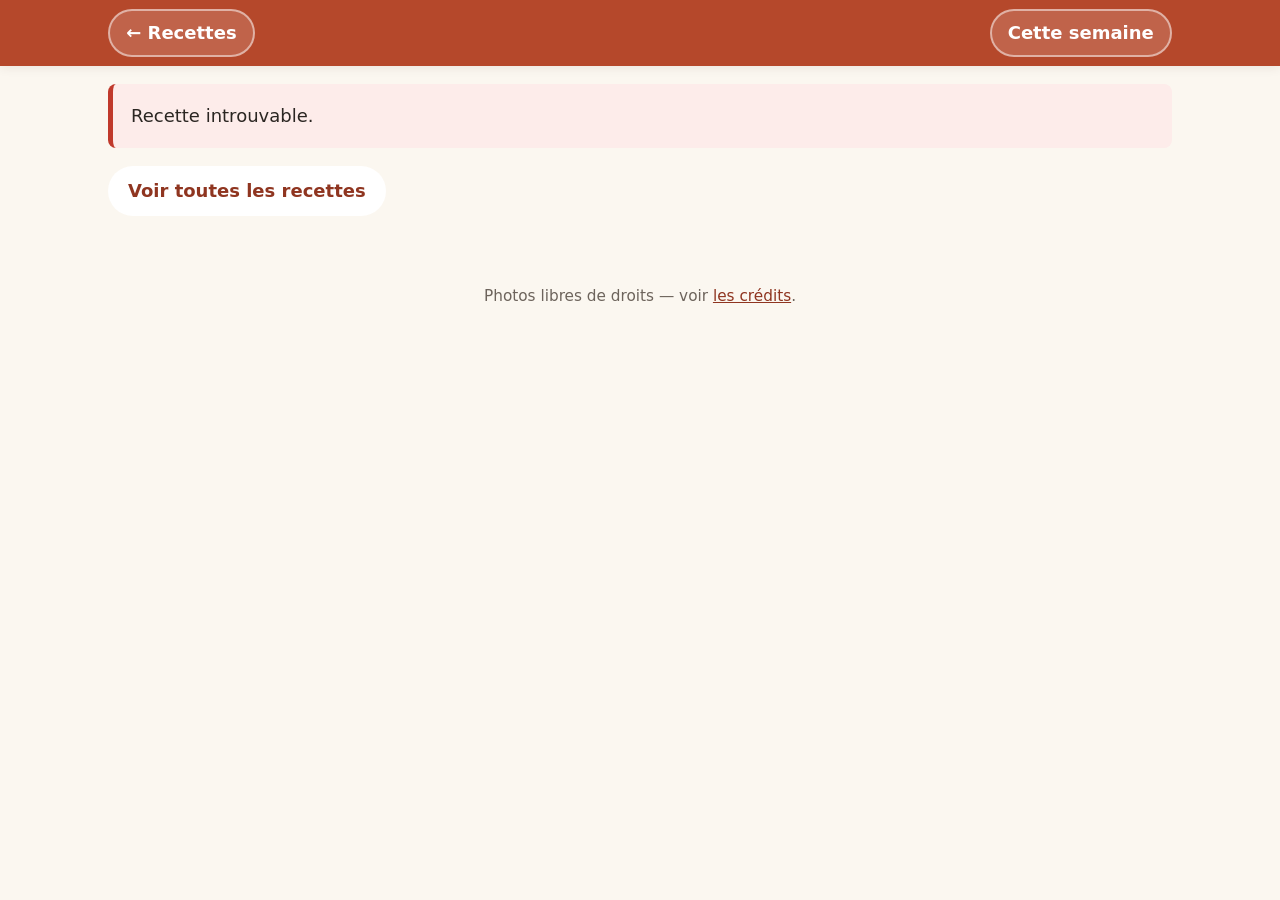
==== recette.html @ 7a27fffd "Livre de recettes familial : site statique (21 recettes, menu de la semaine, photos libres)" ====
<!doctype html>
<html lang="fr-CA">
<head>
  <meta charset="utf-8">
  <meta name="viewport" content="width=device-width, initial-scale=1, viewport-fit=cover">
  <title>Recette — Livre de recettes</title>
  <meta name="theme-color" content="#b5482b">
  <link rel="icon" href="assets/favicon.svg" type="image/svg+xml">
  <link rel="manifest" href="manifest.webmanifest">
  <link rel="stylesheet" href="assets/style.css">
</head>
<body>
  <header class="entete">
    <div class="entete-int">
      <a class="btn btn-clair" href="index.html" aria-label="Retour à toutes les recettes">← Recettes</a>
      <nav><a class="btn btn-clair" href="semaine.html">Cette semaine</a></nav>
    </div>
  </header>

  <main id="recette" class="contenu recette">
    <p class="chargement">Chargement de la recette…</p>
  </main>

  <div id="cuisine" class="cuisine" hidden role="dialog" aria-modal="true" aria-labelledby="cuisine-titre">
    <div class="cuisine-haut">
      <p id="cuisine-titre" class="cuisine-titre"></p>
      <button type="button" class="btn btn-clair" id="cuisine-fermer">Fermer ✕</button>
    </div>
    <p id="cuisine-num" class="cuisine-num"></p>
    <div id="cuisine-etape" class="cuisine-etape" aria-live="polite"></div>
    <p id="cuisine-eveil" class="cuisine-eveil"></p>
    <div class="cuisine-bas">
      <button type="button" class="btn btn-gros" id="cuisine-prec">← Précédente</button>
      <button type="button" class="btn btn-gros btn-plein" id="cuisine-suiv">Suivante →</button>
    </div>
  </div>

  <footer class="pied">
    <p>Photos libres de droits — voir <a href="CREDITS.md">les crédits</a>.</p>
  </footer>

  <script src="assets/app.js"></script>
  <script>LR.pageRecette();</script>
</body>
</html>
---- assets/style.css ----
/* Livre de recettes — mobile d'abord */
:root {
  --fond: #fbf7f0;
  --papier: #ffffff;
  --encre: #2b2622;
  --doux: #6d645c;
  --accent: #b5482b;
  --accent-fonce: #8f3520;
  --vert: #3d6b4f;
  --vert-pale: #e7f0e9;
  --alerte: #fdecea;
  --alerte-bord: #c0392b;
  --ligne: #e8dfd3;
  --rayon: 16px;
  --ombre: 0 2px 10px rgba(60, 40, 20, .08);
  --tactile: 48px;
  font-size: 112.5%;
}
* { box-sizing: border-box; }
html { -webkit-text-size-adjust: 100%; }
body {
  margin: 0; background: var(--fond); color: var(--encre);
  font-family: system-ui, -apple-system, "Segoe UI", Roboto, "Helvetica Neue", Arial, sans-serif;
  line-height: 1.55;
}
body.sans-defilement { overflow: hidden; }
h1, h2, h3 { font-family: Georgia, "Iowan Old Style", "Times New Roman", serif; line-height: 1.2; margin: 0 0 .5em; }
h1 { font-size: 1.8rem; }
h2 { font-size: 1.3rem; }
h3 { font-size: 1rem; color: var(--doux); text-transform: uppercase; letter-spacing: .04em; margin-top: 1.2em; font-family: inherit; }
a { color: var(--accent-fonce); }
img { max-width: 100%; height: auto; display: block; }
.visuellement-cache { position: absolute; width: 1px; height: 1px; overflow: hidden; clip: rect(0 0 0 0); white-space: nowrap; }

/* En-tête */
.entete { background: var(--accent); color: #fff; position: sticky; top: 0; z-index: 10; box-shadow: var(--ombre); padding-top: env(safe-area-inset-top); }
.entete-int { max-width: 1100px; margin: 0 auto; padding: .5rem 1rem; display: flex; flex-wrap: wrap; align-items: center; justify-content: space-between; gap: .4rem .75rem; min-height: 64px; }
.entete-int > * { min-width: 0; }
.entete nav { display: flex; flex-wrap: wrap; gap: .5rem; margin-left: auto; flex-shrink: 0; }
.logo { display: flex; align-items: center; gap: .5rem; min-width: 0; color: #fff; text-decoration: none; font-family: Georgia, serif; font-size: clamp(1.05rem, 4.2vw, 1.25rem); font-weight: bold; min-height: var(--tactile); white-space: nowrap; }
.logo img { flex: 0 0 auto; }
.logo-txt { overflow: hidden; text-overflow: ellipsis; }
.logo-court { display: none; }
/* Boutons de l'en-tête plus compacts sur petit écran */
.entete .btn { padding: .4rem .9rem; }
@media (max-width: 520px) {
  .entete-int { padding: .4rem .75rem; }
  .entete .btn { font-size: .9rem; padding: .35rem .75rem; }
  .logo img { width: 30px; height: 30px; }
}
@media (max-width: 374px) {
  .logo-long { display: none; }
  .logo-court { display: inline; }
}
.logo img { border-radius: 8px; box-shadow: 0 0 0 2px rgba(255,255,255,.6); }

.contenu { max-width: 1100px; margin: 0 auto; padding: 1rem; }
.pied { text-align: center; color: var(--doux); font-size: .85rem; padding: 2rem 1rem calc(2rem + env(safe-area-inset-bottom)); }

/* Boutons */
.btn {
  display: inline-flex; align-items: center; justify-content: center; gap: .4rem;
  min-height: var(--tactile); min-width: var(--tactile); padding: .5rem 1rem;
  border-radius: 999px; border: 2px solid transparent; background: var(--papier); color: var(--accent-fonce);
  font: inherit; font-weight: 600; text-decoration: none; cursor: pointer; touch-action: manipulation; white-space: nowrap;
}
.btn:focus-visible, .puce:focus-visible, .carte:focus-visible, .jour:focus-visible, input:focus-visible { outline: 3px solid #f2b134; outline-offset: 2px; }
.btn-clair { background: rgba(255,255,255,.15); color: #fff; border-color: rgba(255,255,255,.5); }
.btn-plein { background: var(--accent); color: #fff; }
.btn-plein:active { background: var(--accent-fonce); }
.btn-contour { border-color: var(--accent); background: transparent; }
.btn-lien { background: transparent; text-decoration: underline; }
.btn-gros { font-size: 1.1rem; min-height: 56px; padding: .6rem 1.4rem; }
.btn-rond { width: 52px; height: 52px; padding: 0; font-size: 1.6rem; border-color: var(--accent); }
.btn:disabled { opacity: .4; cursor: default; }

/* Recherche */
.recherche input {
  width: 100%; min-height: 54px; padding: .7rem 1rem; font: inherit; font-size: 1.05rem;
  border: 2px solid var(--ligne); border-radius: var(--rayon); background: var(--papier);
}
.filtres { display: flex; gap: .5rem; overflow-x: auto; padding: .75rem 0; scrollbar-width: thin; -webkit-overflow-scrolling: touch; }
.puce {
  flex: 0 0 auto; min-height: var(--tactile); padding: .4rem 1rem; border-radius: 999px;
  border: 2px solid var(--ligne); background: var(--papier); color: var(--encre); font: inherit; cursor: pointer; text-transform: capitalize;
}
.puce[aria-pressed="true"] { background: var(--vert); border-color: var(--vert); color: #fff; }

.section-entete { display: flex; align-items: center; justify-content: space-between; gap: .75rem; margin: 1.25rem 0 .6rem; }
.section-entete .section-titre { margin: 0; min-width: 0; }
.section-titre { margin: 1.25rem 0 .6rem; font-size: 1.4rem; }
.lien-section { flex: none; font-size: .9rem; font-weight: 600; white-space: nowrap; min-height: var(--tactile); display: inline-flex; align-items: center; }
.carte-jour { font-size: .8rem; font-weight: 700; text-transform: uppercase; letter-spacing: .04em; color: var(--accent); }
.compte { color: var(--doux); margin: 0 0 .5rem; font-size: .9rem; }
.erreur { background: var(--alerte); border-left: 5px solid var(--alerte-bord); padding: 1rem; border-radius: 8px; }
.vide { grid-column: 1 / -1; color: var(--doux); }

/* Grille de cartes */
.grille { display: grid; grid-template-columns: 1fr; gap: 1rem; }
@media (min-width: 560px) { .grille { grid-template-columns: repeat(2, 1fr); } }
@media (min-width: 900px) { .grille { grid-template-columns: repeat(3, 1fr); } }
.carte { display: flex; flex-direction: column; background: var(--papier); border-radius: var(--rayon); overflow: hidden; box-shadow: var(--ombre); text-decoration: none; color: inherit; transition: transform .15s; }
.carte:active { transform: scale(.985); }
.carte-img { aspect-ratio: 3 / 2; background: var(--ligne); overflow: hidden; }
.carte-img img { width: 100%; height: 100%; object-fit: cover; }
.carte-corps { padding: .8rem 1rem 1rem; display: flex; flex-direction: column; gap: .4rem; }
.carte-titre { font-size: 1.15rem; margin: 0; font-family: Georgia, "Iowan Old Style", "Times New Roman", serif; color: inherit; text-transform: none; letter-spacing: normal; }
.carte-meta { display: flex; flex-wrap: wrap; gap: .3rem 1rem; color: var(--doux); font-size: .9rem; }
.etiquettes { display: flex; flex-wrap: wrap; gap: .35rem; }
.etiquette { font-size: .8rem; padding: .15rem .6rem; border-radius: 999px; background: var(--vert-pale); color: var(--vert); text-decoration: none; text-transform: capitalize; }
a.etiquette { min-height: 32px; display: inline-flex; align-items: center; }

/* Page recette */
.recette { padding-top: 0; }
.photo { margin: 0 -1rem 1rem; }
.photo img { width: 100%; height: auto; max-height: 55vh; object-fit: cover; aspect-ratio: 3 / 2; background: var(--ligne); }
.photo figcaption { padding: .3rem 1rem; }
.credit { margin: 0; font-size: .75rem; color: var(--doux); }
.credit a { color: var(--doux); }
@media (min-width: 900px) { .photo { margin: 1rem 0; } .photo img { border-radius: var(--rayon); } }
.recette-entete { margin-bottom: 1rem; display: flex; flex-direction: column; gap: .6rem; align-items: flex-start; }
.recette-entete h1 { margin: 0; }
.resume { margin: 0; font-size: 1.05rem; color: var(--doux); }
.temps { margin: 0; font-weight: 600; }
.btn-cuisine { width: 100%; max-width: 360px; }

.bloc { background: var(--papier); border-radius: var(--rayon); padding: 1rem 1.1rem; margin-bottom: 1rem; box-shadow: var(--ombre); }
.temperatures { background: var(--alerte); border: 2px solid var(--alerte-bord); }
.temperatures h2 { color: var(--alerte-bord); }
.temp-liste { list-style: none; margin: 0; padding: 0; display: grid; gap: .5rem; }
.temp-liste li { display: flex; flex-wrap: wrap; align-items: baseline; gap: .2rem .6rem; }
.temp-quoi { font-weight: 600; }
.temp-val { font-size: 1.35rem; color: var(--alerte-bord); }
.temp-note { color: var(--doux); font-size: .9rem; flex-basis: 100%; }
@media (min-width: 560px) { .temp-note { flex-basis: auto; } }

.colonnes { display: grid; gap: 0 1.25rem; }
@media (min-width: 900px) { .colonnes { grid-template-columns: 2fr 3fr; align-items: start; } .bloc-ing { position: sticky; top: 80px; } }

.note-portions { color: var(--doux); margin: 0 0 .5rem; font-size: .95rem; }
.portions { display: flex; align-items: center; gap: .6rem; flex-wrap: wrap; margin-bottom: .5rem; }
.portions-val { font-size: 1.2rem; font-weight: 700; min-width: 7.5em; text-align: center; }
.info-portions { font-size: .85rem; color: var(--vert); margin: 0; }
.info-portions:empty { display: none; }
.cases { list-style: none; margin: 0 0 .5rem; padding: 0; }
.cases li { border-bottom: 1px solid var(--ligne); }
.cases li:last-child { border-bottom: 0; }
.cases label { display: flex; align-items: center; min-height: var(--tactile); padding: .45rem 0 .45rem 2.6rem; position: relative; cursor: pointer; }
.cases input { position: absolute; opacity: 0; width: 1px; height: 1px; }
.cases label::before {
  content: ""; position: absolute; left: 0; top: 50%; transform: translateY(-50%);
  width: 28px; height: 28px; border: 2px solid var(--vert); border-radius: 8px; background: #fff;
}
.cases input:checked + label { color: var(--doux); text-decoration: line-through; }
.cases input:checked + label::before { background: var(--vert); }
.cases input:checked + label::after { content: "✓"; position: absolute; left: 7px; top: 50%; transform: translateY(-52%); color: #fff; font-weight: 700; }
.cases input:focus-visible + label::before { outline: 3px solid #f2b134; outline-offset: 2px; }

.etapes { counter-reset: e; list-style: none; padding: 0; margin: 0; }
.etapes li { counter-increment: e; position: relative; padding: .2rem 0 1rem 3rem; min-height: 2.6rem; }
.etapes li::before {
  content: counter(e); position: absolute; left: 0; top: 0; width: 2.1rem; height: 2.1rem; border-radius: 50%;
  background: var(--accent); color: #fff; font-weight: 700; display: flex; align-items: center; justify-content: center;
}
.liste { margin: 0; padding-left: 1.2rem; }
.liste li { margin-bottom: .4rem; }
.bloc-prep { background: var(--vert-pale); }
.liens { display: flex; flex-wrap: wrap; gap: .5rem; }
.chargement { color: var(--doux); padding: 2rem 0; }

/* Mode cuisine */
.cuisine {
  position: fixed; inset: 0; z-index: 100; background: #1f1b18; color: #fff7ee;
  display: flex; flex-direction: column; padding: calc(1rem + env(safe-area-inset-top)) 1.25rem calc(1rem + env(safe-area-inset-bottom));
}
.cuisine[hidden] { display: none; }
.cuisine-haut { display: flex; justify-content: space-between; align-items: center; gap: 1rem; }
.cuisine-titre { margin: 0; font-family: Georgia, serif; font-size: 1rem; opacity: .85; }
.cuisine-num { margin: 1rem 0 .25rem; color: #f2b134; font-weight: 700; font-size: 1.1rem; }
.cuisine-etape { flex: 1; overflow-y: auto; font-size: clamp(1.5rem, 5.5vw, 2.6rem); line-height: 1.4; }
.cuisine-eveil { font-size: .85rem; opacity: .7; margin: .5rem 0; min-height: 1.2em; }
.cuisine-bas { display: grid; grid-template-columns: 1fr 1fr; gap: .75rem; }
.cuisine-bas .btn { min-height: 64px; font-size: 1.2rem; }
.cuisine .btn:not(.btn-plein):not(.btn-clair) { background: #3a332d; color: #fff; }

/* Cette semaine */
.sous-titre { color: var(--doux); margin-top: -.25rem; }
.semaine { list-style: none; padding: 0; margin: 1rem 0; display: grid; gap: .75rem; }
.jour { display: flex; gap: .9rem; align-items: center; background: var(--papier); border-radius: var(--rayon); padding: .6rem; box-shadow: var(--ombre); text-decoration: none; color: inherit; min-height: 96px; }
.jour img, .jour-vide { width: 108px; height: 84px; object-fit: cover; border-radius: 12px; flex: 0 0 auto; background: var(--ligne); }
.jour-vide { display: flex; align-items: center; justify-content: center; font-size: 2rem; }
.jour-texte p { margin: 0; }
.jour-nom { color: var(--accent); font-weight: 700; text-transform: uppercase; font-size: .85rem; letter-spacing: .04em; }
.jour-plat { font-family: Georgia, serif; font-size: 1.15rem; font-weight: bold; }
.jour-info { color: var(--doux); font-size: .9rem; }
.aujourdhui .jour { outline: 3px solid var(--vert); }
.notes-semaine { color: var(--doux); padding-left: 1.2rem; }

@media (prefers-reduced-motion: reduce) { * { transition: none !important; } }
@media print {
  .entete, .pied, .btn-cuisine, .portions, .btn-contour, .filtres { display: none !important; }
  .bloc { box-shadow: none; border: 1px solid #ccc; }
  .colonnes { display: block; }
}
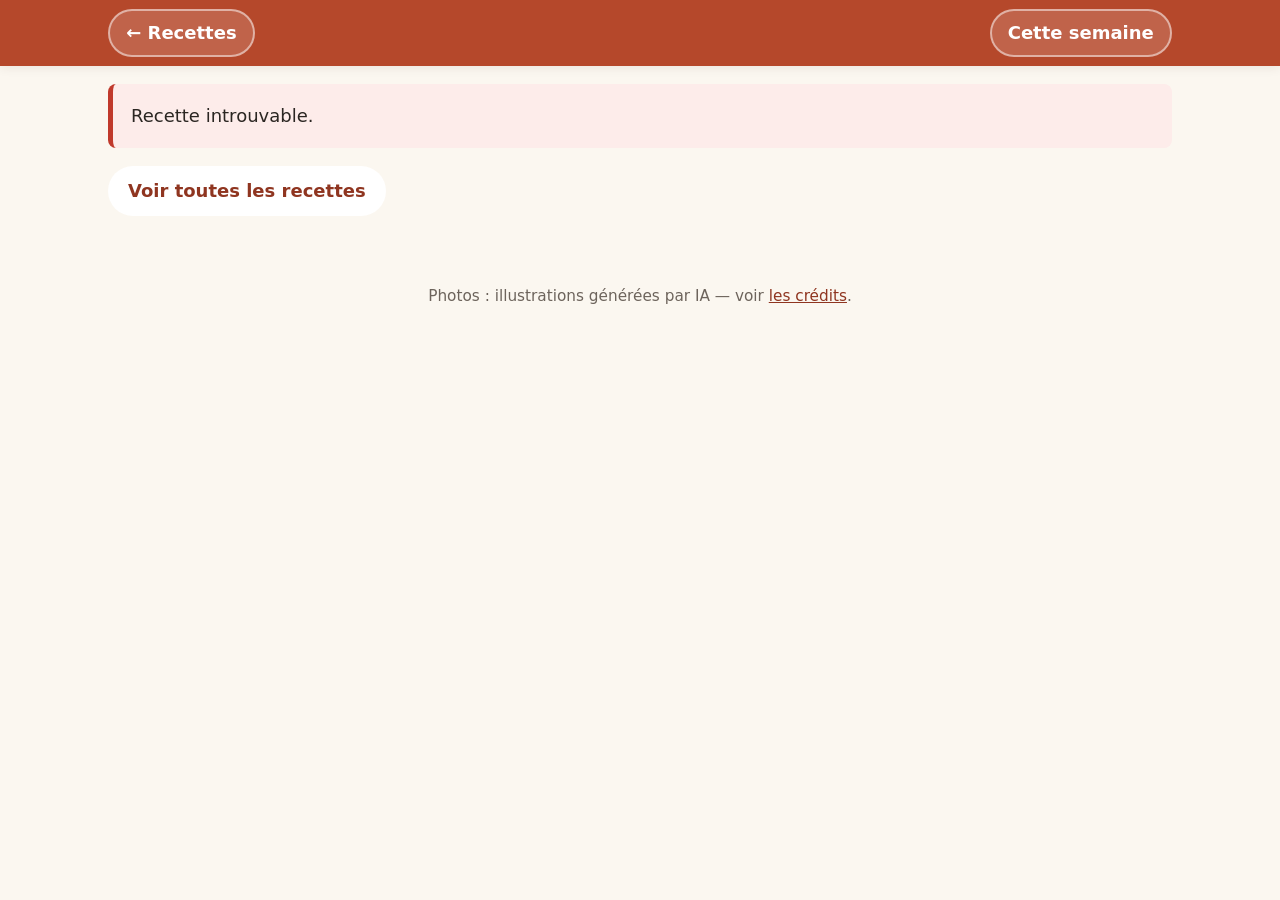
==== commit e3a67660: "Recettes détaillées (9) et photos illustrées par IA - 9 recettes réécrites avec étapes détaillées : " ====
--- a/recette.html
+++ b/recette.html
@@ -36,7 +36,7 @@
   </div>
 
   <footer class="pied">
-    <p>Photos libres de droits — voir <a href="CREDITS.md">les crédits</a>.</p>
+    <p>Photos : illustrations générées par IA — voir <a href="CREDITS.md">les crédits</a>.</p>
   </footer>
 
   <script src="assets/app.js"></script>
--- a/assets/style.css
+++ b/assets/style.css
@@ -162,6 +162,22 @@
   content: counter(e); position: absolute; left: 0; top: 0; width: 2.1rem; height: 2.1rem; border-radius: 50%;
   background: var(--accent); color: #fff; font-weight: 700; display: flex; align-items: center; justify-content: center;
 }
+/* Étapes détaillées : titre, texte, pastilles, repères, pourquoi */
+.etape-titre { display: block; font-size: 1.05rem; line-height: 1.35; margin: .15rem 0 .25rem; }
+.etape-texte { margin: 0 0 .45rem; overflow-wrap: anywhere; }
+.pastilles { display: flex; flex-wrap: wrap; gap: .35rem; margin: 0 0 .45rem; padding: 0; }
+.pastille { display: inline-flex; align-items: center; font-size: .8rem; font-weight: 600; line-height: 1.3; padding: .2rem .6rem; border-radius: 999px; background: var(--fond); border: 1px solid var(--ligne); color: var(--encre); max-width: 100%; }
+.pastille-feu { background: #fdeee6; border-color: #f0c7b4; color: var(--accent-fonce); }
+.pastille-four { background: #fff3dc; border-color: #f0d9a8; color: #7a4f00; }
+.pastille-duree { background: var(--vert-pale); border-color: #c6dccb; color: var(--vert); }
+.etape-reperes, .etape-pourquoi { margin: 0 0 .35rem; font-size: .88rem; line-height: 1.45; color: var(--doux); }
+.etape-reperes { color: #4a433d; }
+.etapes-riches li { padding-bottom: 1.25rem; margin-bottom: .25rem; border-bottom: 1px solid var(--ligne); }
+.etapes-riches li:last-child { border-bottom: 0; margin-bottom: 0; padding-bottom: .25rem; }
+.intro-bloc { margin: -.2rem 0 .5rem; font-size: .9rem; color: var(--doux); }
+.bloc-mep { border-left: 5px solid var(--vert); }
+.bloc-astuces { background: #fff8e6; }
+
 .liste { margin: 0; padding-left: 1.2rem; }
 .liste li { margin-bottom: .4rem; }
 .bloc-prep { background: var(--vert-pale); }
@@ -177,7 +193,19 @@
 .cuisine-haut { display: flex; justify-content: space-between; align-items: center; gap: 1rem; }
 .cuisine-titre { margin: 0; font-family: Georgia, serif; font-size: 1rem; opacity: .85; }
 .cuisine-num { margin: 1rem 0 .25rem; color: #f2b134; font-weight: 700; font-size: 1.1rem; }
-.cuisine-etape { flex: 1; overflow-y: auto; font-size: clamp(1.5rem, 5.5vw, 2.6rem); line-height: 1.4; }
+.cuisine-etape { flex: 1; min-height: 0; overflow-y: auto; -webkit-overflow-scrolling: touch; overscroll-behavior: contain; font-size: clamp(1.25rem, 4.6vw, 1.9rem); line-height: 1.45; padding-bottom: .5rem; }
+.cuisine-etape.a-suivre { -webkit-mask-image: linear-gradient(to bottom, #000 calc(100% - 3.5rem), transparent); mask-image: linear-gradient(to bottom, #000 calc(100% - 3.5rem), transparent); }
+.cuisine-etape p { margin: 0 0 .6em; }
+.cuisine-etape .etape-simple { font-size: clamp(1.5rem, 5.5vw, 2.6rem); line-height: 1.4; }
+.cuisine-etape .etape-titre { font-size: 1.15em; color: #fff; margin: 0 0 .4em; }
+.cuisine-etape .pastille { font-size: .7em; padding: .25em .7em; background: #3a332d; border-color: #5a5048; color: #fff7ee; }
+.cuisine-etape .pastille-feu { background: #5a2a1c; border-color: #8f3520; }
+.cuisine-etape .pastille-four { background: #5a4310; border-color: #8a6a1e; }
+.cuisine-etape .pastille-duree { background: #23402f; border-color: #3d6b4f; }
+.cuisine-etape .etape-reperes, .cuisine-etape .etape-pourquoi { font-size: .78em; color: #e6d9c9; }
+.cuisine-etape .etape-pourquoi { color: #c9bba9; }
+.cuisine-mep { margin: 0; padding-left: 1.1em; font-size: .85em; }
+.cuisine-mep li { margin-bottom: .45em; }
 .cuisine-eveil { font-size: .85rem; opacity: .7; margin: .5rem 0; min-height: 1.2em; }
 .cuisine-bas { display: grid; grid-template-columns: 1fr 1fr; gap: .75rem; }
 .cuisine-bas .btn { min-height: 64px; font-size: 1.2rem; }
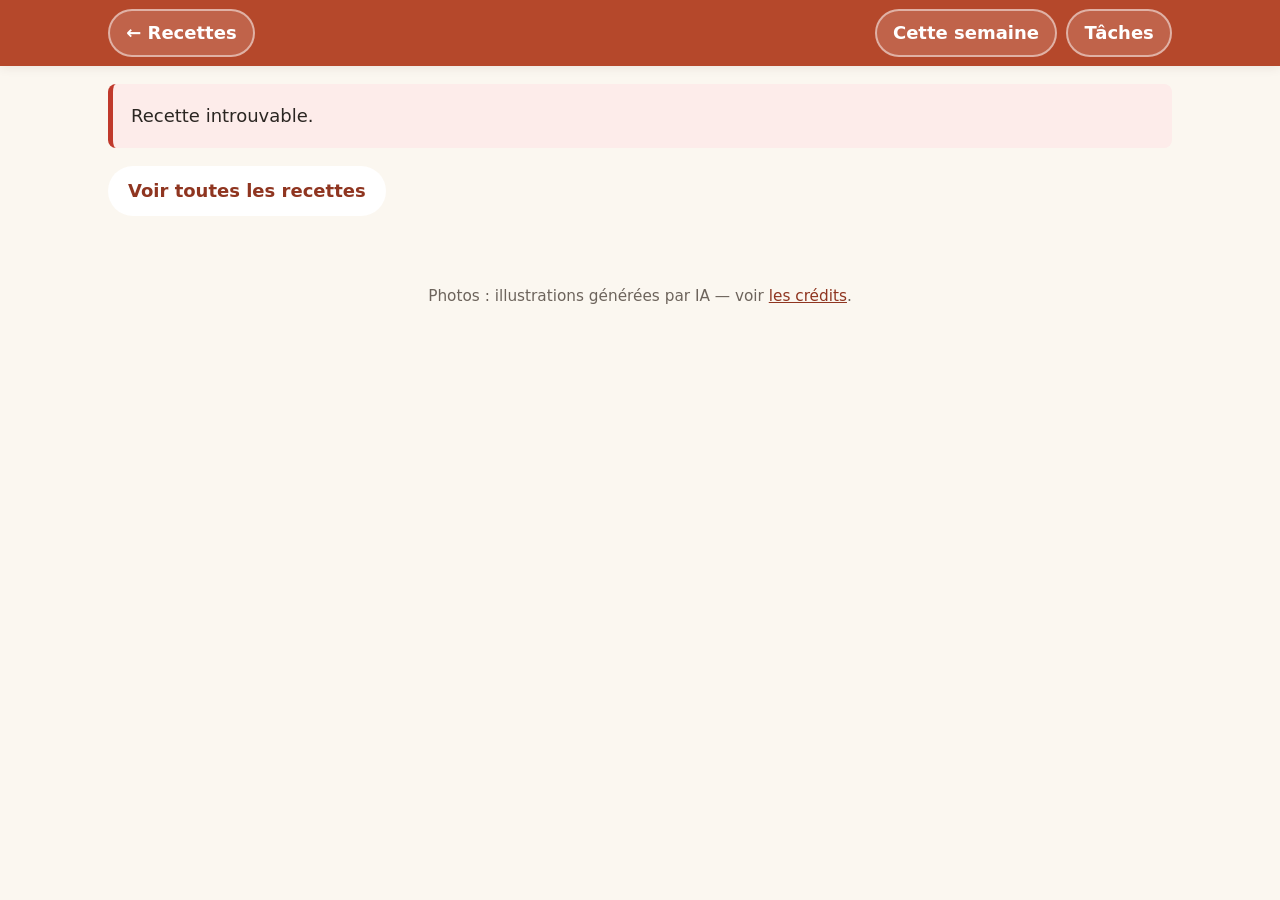
==== commit b6295091: "taches: ajout de l'annexe Tâches et amorce depuis MASTER_TASKS (par Chief) Page taches.html en lectu" ====
--- a/recette.html
+++ b/recette.html
@@ -13,7 +13,10 @@
   <header class="entete">
     <div class="entete-int">
       <a class="btn btn-clair" href="index.html" aria-label="Retour à toutes les recettes">← Recettes</a>
-      <nav><a class="btn btn-clair" href="semaine.html">Cette semaine</a></nav>
+      <nav>
+        <a class="btn btn-clair" href="semaine.html">Cette semaine</a>
+        <a class="btn btn-clair" href="taches.html">Tâches</a>
+      </nav>
     </div>
   </header>
 
--- a/assets/style.css
+++ b/assets/style.css
@@ -230,3 +230,42 @@
   .bloc { box-shadow: none; border: 1px solid #ccc; }
   .colonnes { display: block; }
 }
+
+/* Annexe Tâches */
+.taches-intro { margin: 0 0 1rem; }
+.taches-maj { color: var(--doux); margin: -.25rem 0 1rem; }
+.liste-taches { list-style: none; padding: 0; margin: 0 0 1.75rem; display: grid; gap: .75rem; }
+.tache {
+  background: var(--papier);
+  border-radius: var(--rayon);
+  padding: 1rem 1.1rem;
+  box-shadow: var(--ombre);
+  display: flex;
+  flex-direction: column;
+  gap: .4rem;
+  border: 2px solid transparent;
+}
+.tache-retard {
+  background: var(--alerte);
+  border-color: var(--alerte-bord);
+}
+.tache-haut { display: flex; flex-wrap: wrap; align-items: baseline; gap: .25rem .7rem; }
+.tache-id { font-weight: 700; color: var(--accent); font-size: .85rem; letter-spacing: .04em; }
+.tache-retard .tache-id { color: var(--alerte-bord); }
+.tache-titre { font-family: Georgia, "Iowan Old Style", "Times New Roman", serif; font-size: 1.1rem; margin: 0; font-weight: bold; line-height: 1.3; }
+.tache-meta { display: flex; flex-wrap: wrap; gap: .3rem 1rem; color: var(--doux); font-size: .9rem; }
+.tache-echeance-retard { color: var(--alerte-bord); font-weight: 700; }
+.tache-notes { margin: 0; font-size: .95rem; overflow-wrap: anywhere; }
+.tache-maj { margin: 0; font-size: .8rem; color: var(--doux); }
+.badge-statut {
+  display: inline-flex; align-items: center;
+  font-size: .75rem; font-weight: 700; letter-spacing: .03em; text-transform: uppercase;
+  padding: .15rem .55rem; border-radius: 999px;
+  background: var(--fond); border: 1px solid var(--ligne);
+}
+.badge-a_faire { background: #fff3dc; border-color: #f0d9a8; color: #7a4f00; }
+.badge-en_cours { background: var(--vert-pale); border-color: #c6dccb; color: var(--vert); }
+.badge-bloque { background: var(--alerte); border-color: #f0c7b4; color: var(--alerte-bord); }
+.badge-fait { background: var(--ligne); color: var(--doux); }
+.tache-faite .tache-titre { color: var(--doux); text-decoration: line-through; }
+#filtre-responsable { margin-bottom: .5rem; }
